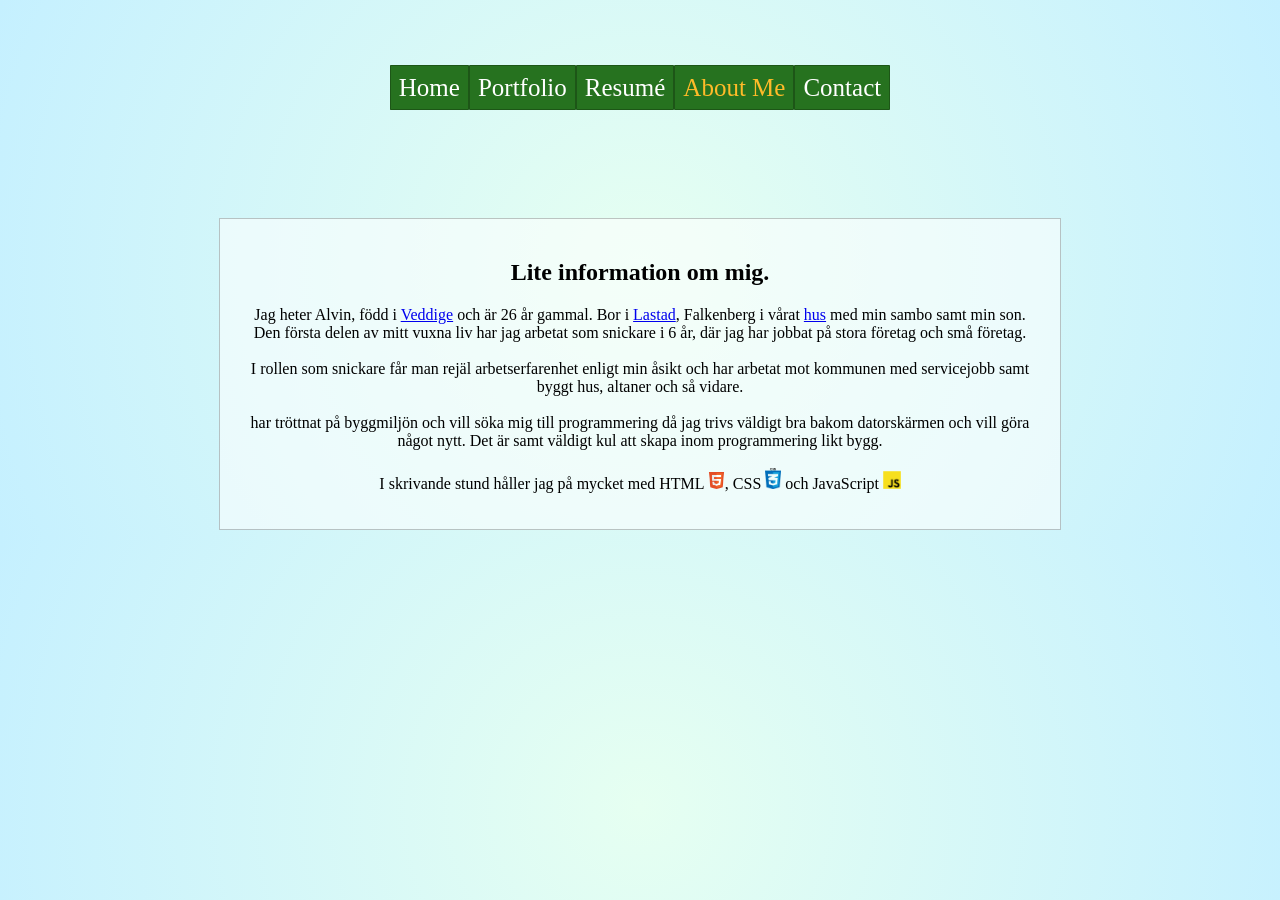
==== aboutme.html @ 0cc00ad5 "first commit" ====
<!DOCTYPE html>
<html lang="en">
  <head>
    <meta charset="UTF-8" />
    <meta http-equiv="X-UA-Compatible" content="IE=edge" />
    <meta name="viewport" content="width=device-width, initial-scale=1.0" />
    <title>Document</title>
    <link rel="stylesheet" type="text/css" href="CSS/navbar-styling.css" />
    <link rel="stylesheet" type="text/css" href="CSS/aboutme-styling.css" />
  </head>
  <body>
    <header>
      <nav class="nav-container">
        <ul class="nav-list">
          <li><a href="index.html">Home</a></li>
          <li><a href="portfolio.html">Portfolio</a></li>
          <li><a href="resume.html">Resumé</a></li>
          <li><a class="active" href="aboutme.html">About Me</a></li>
          <li><a href="contact.html">Contact</a></li>
        </ul>
      </nav>
    </header>
    <tbody>
      <section class="first-section">
        <h1>Lite information om mig.</h1>
        <p>
          Jag heter Alvin, född i <a target="_blank" href="https://sv.wikipedia.org/wiki/Veddige">Veddige</a> och är 26 år gammal. Bor i <a target="_blank" href="https://sv.wikipedia.org/wiki/Lastad">Lastad</a>, Falkenberg i vårat <a href="/Images/hus.jpg" target="_blank">hus</a> med min sambo samt min son. Den första delen
          av mitt vuxna liv har jag arbetat som snickare i 6 år, där jag har
          jobbat på stora företag och små företag.<br /><br />
          I rollen som snickare får man rejäl arbetserfarenhet enligt min åsikt
          och har arbetat mot kommunen med servicejobb samt byggt hus, altaner
          och så vidare. <br /><br />
          har tröttnat på byggmiljön och vill söka mig till programmering då jag
          trivs väldigt bra bakom datorskärmen och vill göra något nytt. Det är
          samt väldigt kul att skapa inom programmering likt bygg. <br /><br />
          I skrivande stund håller jag på mycket med HTML <img id="html-logo"src="/Images/html5-pic.png">, CSS <img id="css-logo" 
          src="Images/css-pic.png"> och JavaScript <img id="js-logo" src="/Images/js-pic.png"
          det tycker jag för tillfället är väldigt roligt!
        </p>
      
    </tbody>
    <tfoot></tfoot>
  </body>
</html>
---- CSS/navbar-styling.css ----
.nav-container {
  display: flex;
  justify-content: center;
  text-align: center;
}
.nav-list {
  display: inline-flex;
  padding: 0px;
  list-style: none;
}
.nav-list li {
  margin-top: 10%;
  margin-bottom: 10%;
  padding: 0;
}
.nav-list a {
  border: 0.01rem solid rgba(0, 0, 0, 0.251);
  padding: 0.5rem;
  background-color: rgb(38, 114, 31);
  color: white;
  text-decoration: none;
  border-radius: 1%;
  font-size: 25px;
}
.nav-list a:hover {
  color: rgb(255, 187, 41);
}
.nav-list .active {
  color: rgb(255, 187, 41);
}
@media only screen and (max-width: 390px) and (min-width: 50px) {
  .nav-list {
    display: block;
    width: 100%;
  }
  .nav-list li {
    display: block;
    margin: 0px;
  }
  .nav-list a {
    text-align: center;
    display: block;
    padding: 1rem;
    width: 100%;
    padding: 0px;
  }
}
---- CSS/aboutme-styling.css ----
body {
  background: rgb(230, 255, 241);
  background: radial-gradient(
    circle,
    rgba(230, 255, 241, 1) 0%,
    rgba(197, 240, 255, 1) 100%
  );
}
.first-section {
  text-align: center;
  background-color: rgba(255, 255, 255, 0.568);
  border: 1px solid rgba(0, 0, 0, 0.226);
  margin: 50px auto 0; /* Adds 50px top margin, centers the section horizontally, and sets the bottom margin to 0 */
  max-width: 800px; /* Limits the width of the section */
  padding: 20px; /* Adds some padding inside the section */
}

#html-logo {
  height: 2.1%;
  width: 2.1%;
}
#css-logo {
  height: 2%;
  width: 2%;
}
#js-logo {
  height: 2.2%;
  width: 2.2%;
}
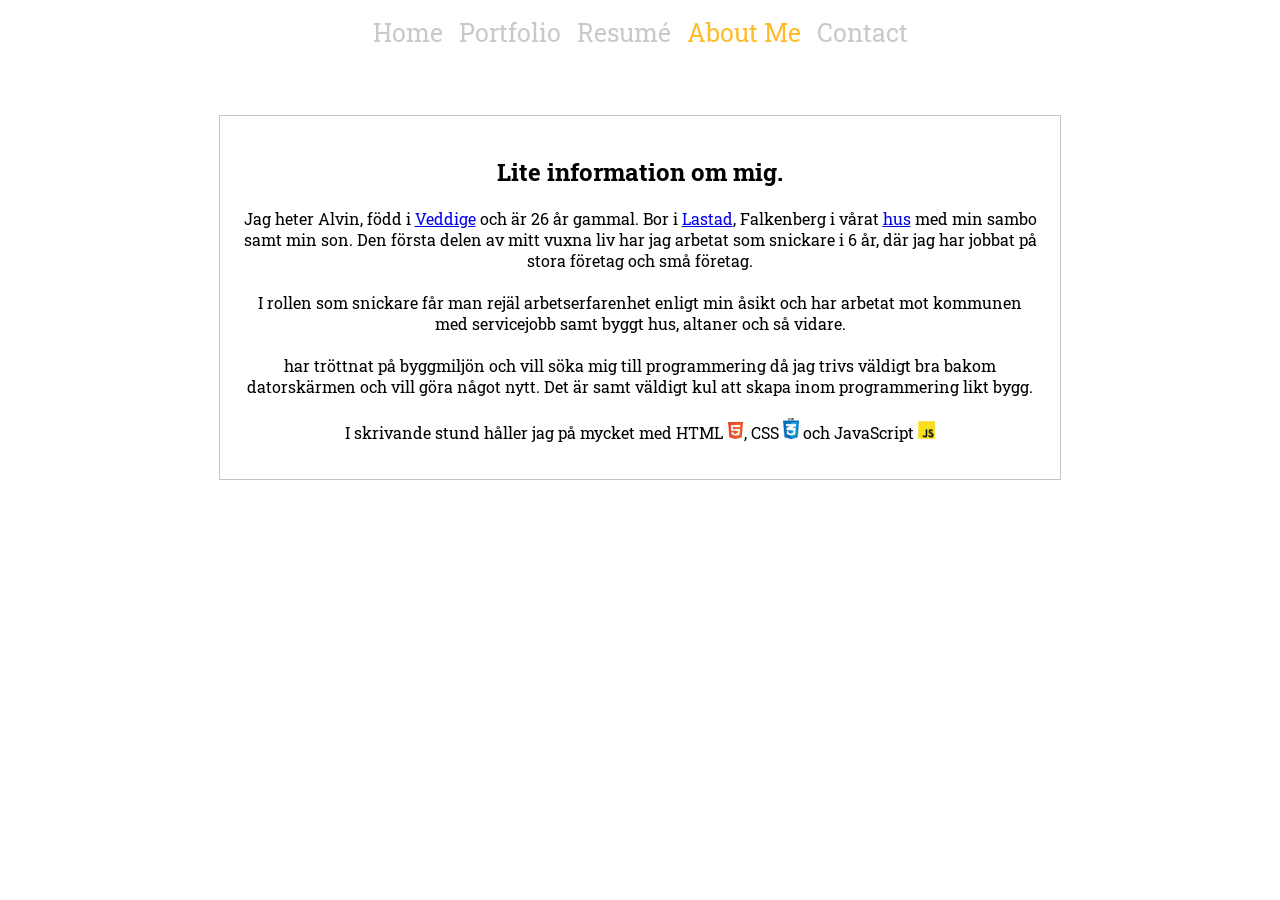
==== commit 0b1c0009: "fixed some issues related to old repo, now template is completely imported from labb_1" ====
--- a/aboutme.html
+++ b/aboutme.html
@@ -4,6 +4,9 @@
     <meta charset="UTF-8" />
     <meta http-equiv="X-UA-Compatible" content="IE=edge" />
     <meta name="viewport" content="width=device-width, initial-scale=1.0" />
+    <link rel="preconnect" href="https://fonts.googleapis.com">
+<link rel="preconnect" href="https://fonts.gstatic.com" crossorigin>
+<link href="https://fonts.googleapis.com/css2?family=Roboto+Slab:wght@200&family=Space+Mono&display=swap" rel="stylesheet">
     <title>Document</title>
     <link rel="stylesheet" type="text/css" href="CSS/navbar-styling.css" />
     <link rel="stylesheet" type="text/css" href="CSS/aboutme-styling.css" />
@@ -41,4 +44,4 @@
     </tbody>
     <tfoot></tfoot>
   </body>
-</html>
+</html>
--- a/CSS/navbar-styling.css
+++ b/CSS/navbar-styling.css
@@ -1,7 +1,14 @@
+:root {
+  font-family: "Roboto Slab";
+}
+body {
+  margin: 0;
+}
 .nav-container {
   display: flex;
   justify-content: center;
   text-align: center;
+  background-color: rgb(255, 255, 255);
 }
 .nav-list {
   display: inline-flex;
@@ -9,15 +16,12 @@
   list-style: none;
 }
 .nav-list li {
-  margin-top: 10%;
-  margin-bottom: 10%;
   padding: 0;
 }
 .nav-list a {
-  border: 0.01rem solid rgba(0, 0, 0, 0.251);
+  /* border: 0.01rem solid rgba(0, 0, 0, 0.251); */
   padding: 0.5rem;
-  background-color: rgb(38, 114, 31);
-  color: white;
+  color: rgb(201, 201, 201);
   text-decoration: none;
   border-radius: 1%;
   font-size: 25px;
@@ -28,7 +32,7 @@
 .nav-list .active {
   color: rgb(255, 187, 41);
 }
-@media only screen and (max-width: 390px) and (min-width: 50px) {
+@media only screen and (max-width: 600px) and (min-width: 50px) {
   .nav-list {
     display: block;
     width: 100%;
--- a/CSS/aboutme-styling.css
+++ b/CSS/aboutme-styling.css
@@ -1,10 +1,5 @@
 body {
-  background: rgb(230, 255, 241);
-  background: radial-gradient(
-    circle,
-    rgba(230, 255, 241, 1) 0%,
-    rgba(197, 240, 255, 1) 100%
-  );
+  background-color: WHITE;
 }
 .first-section {
   text-align: center;
